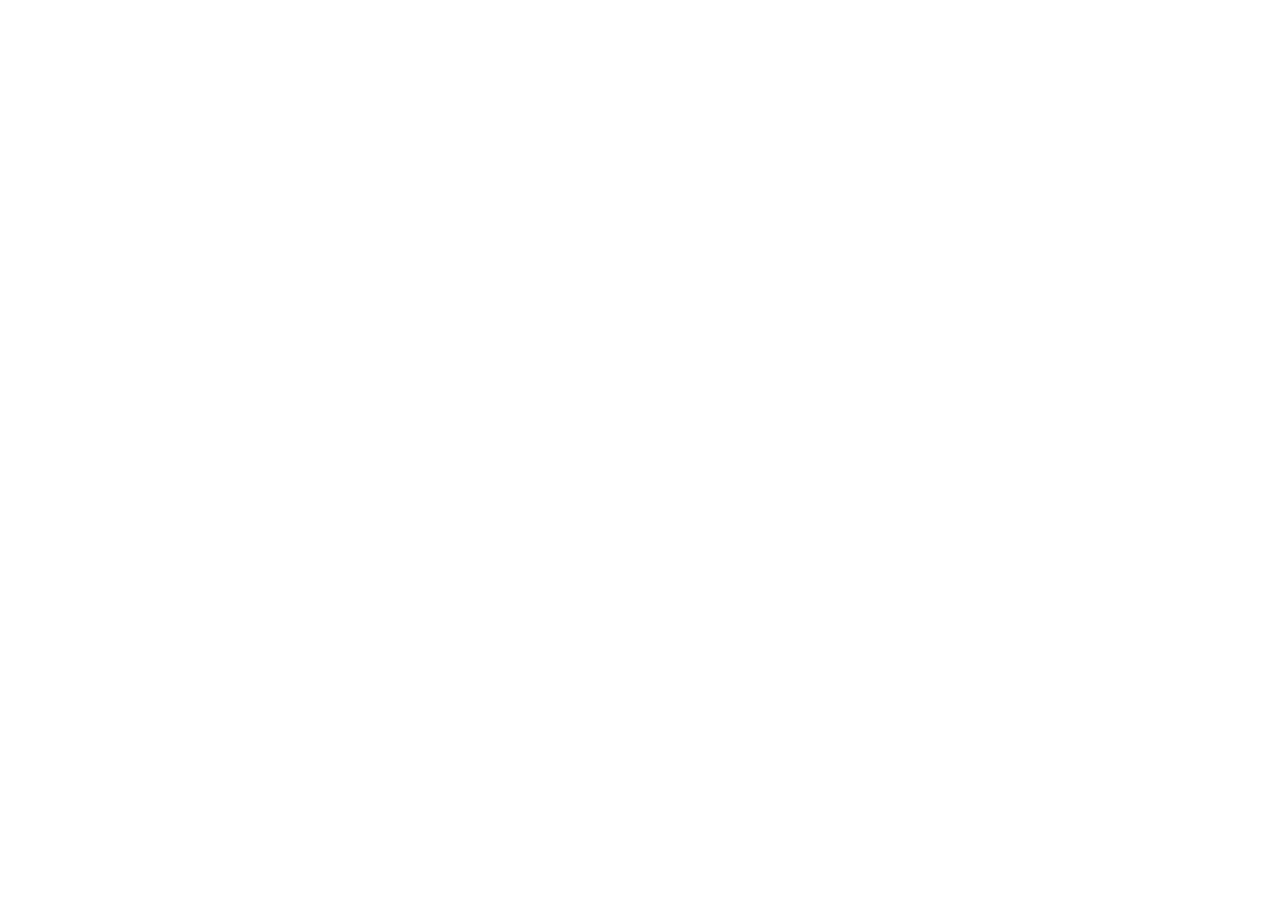
==== praticas/aluno-online-vanilla/index.html @ 41465c9f "Initial commit" ====
<!doctype html>
<html lang="pt-BR">
  <head>
    <meta charset="UTF-8" />
    <link rel="icon" type="image/svg+xml" href="/javascript.svg" />
    <meta name="viewport" content="width=device-width, initial-scale=1.0" />
    <title>Aluno Online</title>
  </head>
  <body>
    <script type="module" src="/src/main.js"></script>
  </body>
</html>
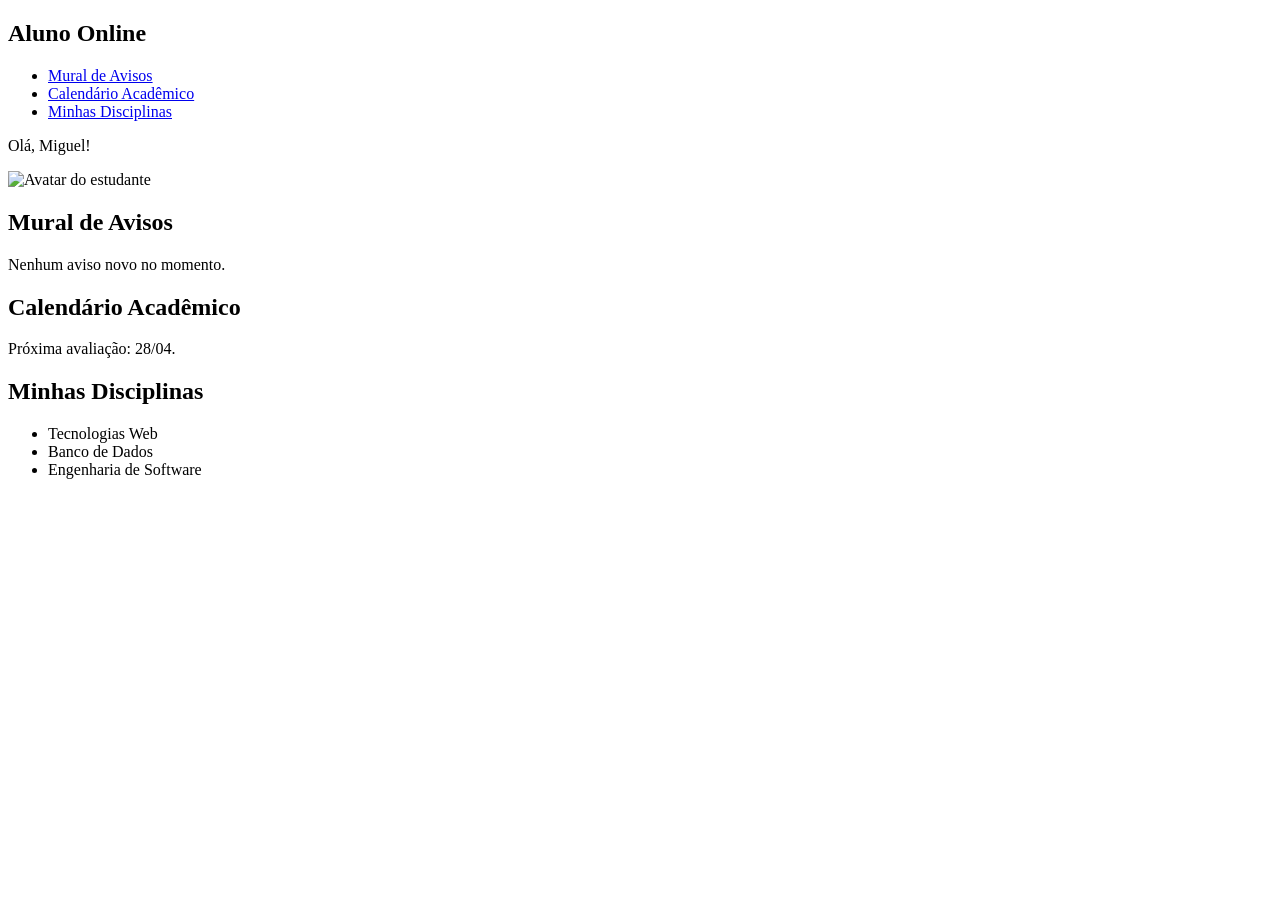
==== commit 055e8a7a: "feat: conclui pratica01. Fecha #1" ====
--- a/praticas/aluno-online-vanilla/index.html
+++ b/praticas/aluno-online-vanilla/index.html
@@ -7,6 +7,48 @@
     <title>Aluno Online</title>
   </head>
   <body>
+    <aside aria-label="Menu lateral">
+      <header>
+        <h1>Aluno Online</h1>
+      </header>
+
+      <nav aria-label="Navegação principal">
+        <ul>
+          <li><a href="#avisos">Mural de Avisos</a></li>
+          <li><a href="#calendario">Calendário Acadêmico</a></li>
+          <li><a href="#disciplinas">Minhas Disciplinas</a></li>
+        </ul>
+      </nav>
+    </aside>
+
+    <main>
+      <header>
+        <p>Olá, Miguel!</p>
+        <img src="/avatar.svg" alt="Avatar do estudante" width="40" height="40" />
+      </header>
+
+      <section aria-label="Conteúdo da dashboard">
+        <article id="avisos" aria-labelledby="titulo-avisos">
+          <h2 id="titulo-avisos">Mural de Avisos</h2>
+          <p>Nenhum aviso novo no momento.</p>
+        </article>
+
+        <article id="calendario" aria-labelledby="titulo-calendario">
+          <h2 id="titulo-calendario">Calendário Acadêmico</h2>
+          <p>Próxima avaliação: 28/04.</p>
+        </article>
+
+        <article id="disciplinas" aria-labelledby="titulo-disciplinas">
+          <h2 id="titulo-disciplinas">Minhas Disciplinas</h2>
+          <ul>
+            <li>Tecnologias Web</li>
+            <li>Banco de Dados</li>
+            <li>Engenharia de Software</li>
+          </ul>
+        </article>
+      </section>
+    </main>
+
     <script type="module" src="/src/main.js"></script>
   </body>
 </html>
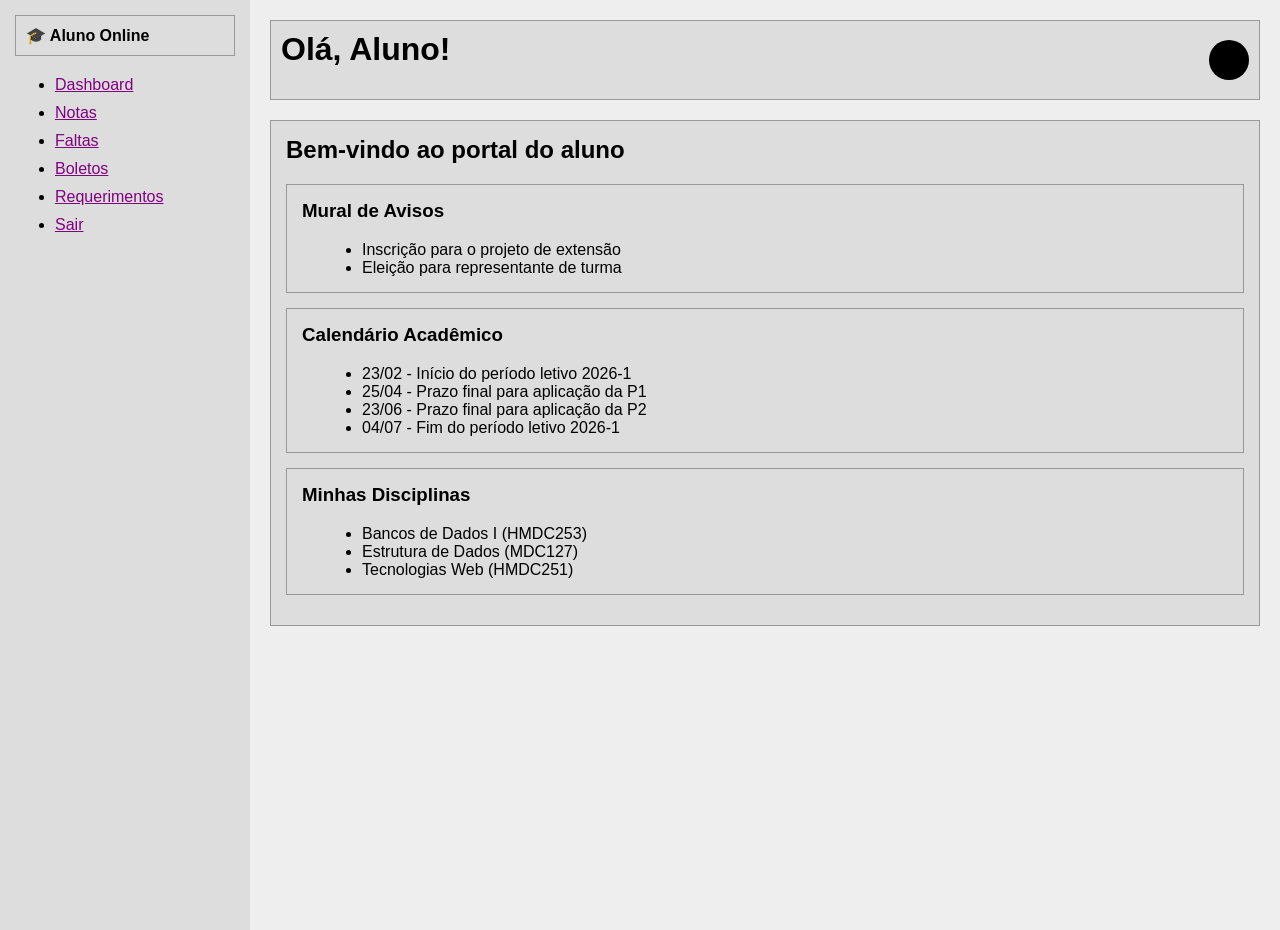
==== commit 62c54cc6: "feat: conclui pratica01. Fecha #ID" ====
--- a/praticas/aluno-online-vanilla/index.html
+++ b/praticas/aluno-online-vanilla/index.html
@@ -1,54 +1,142 @@
 <!doctype html>
 <html lang="pt-BR">
-  <head>
-    <meta charset="UTF-8" />
-    <link rel="icon" type="image/svg+xml" href="/javascript.svg" />
-    <meta name="viewport" content="width=device-width, initial-scale=1.0" />
-    <title>Aluno Online</title>
-  </head>
-  <body>
-    <aside aria-label="Menu lateral">
-      <header>
-        <h1>Aluno Online</h1>
-      </header>
+<head>
+  <meta charset="UTF-8">
+  <title>Aluno Online</title>
 
-      <nav aria-label="Navegação principal">
+  <style>
+    body {
+      margin: 0;
+      font-family: Arial, sans-serif;
+      display: flex;
+      background: #eee;
+    }
+
+    /* SIDEBAR */
+    aside {
+      width: 220px;
+      background: #ddd;
+      padding: 15px;
+      height: 100vh;
+    }
+
+    .logo {
+      border: 1px solid #999;
+      padding: 10px;
+      margin-bottom: 20px;
+      font-weight: bold;
+    }
+
+    aside ul {
+      list-style: disc;
+      padding-left: 20px;
+    }
+
+    aside li {
+      margin: 10px 0;
+    }
+
+    aside a {
+      color: purple;
+      text-decoration: underline;
+    }
+
+    /* CONTEÚDO */
+    main {
+      flex: 1;
+      padding: 20px;
+    }
+
+    .topo {
+      display: flex;
+      justify-content: space-between;
+      align-items: center;
+      border: 1px solid #999;
+      padding: 10px;
+      margin-bottom: 20px;
+      background: #ddd;
+    }
+
+    .avatar {
+      width: 40px;
+      height: 40px;
+      background: black;
+      border-radius: 50%;
+    }
+
+    .box {
+      border: 1px solid #999;
+      padding: 15px;
+      margin-bottom: 15px;
+      background: #ddd;
+    }
+
+    h1, h2, h3 {
+      margin-top: 0;
+    }
+
+    ul {
+      margin: 5px 0 0 20px;
+    }
+
+  </style>
+</head>
+
+<body>
+
+  <aside>
+    <div class="logo">🎓 Aluno Online</div>
+
+    <ul>
+      <li><a href="#">Dashboard</a></li>
+      <li><a href="#">Notas</a></li>
+      <li><a href="#">Faltas</a></li>
+      <li><a href="#">Boletos</a></li>
+      <li><a href="#">Requerimentos</a></li>
+      <li><a href="#">Sair</a></li>
+    </ul>
+  </aside>
+
+  <main>
+
+    <div class="topo">
+      <h1>Olá, Aluno!</h1>
+      <div class="avatar"></div>
+    </div>
+
+    <div class="box">
+      <h2>Bem-vindo ao portal do aluno</h2>
+
+      <div class="box">
+        <h3>Mural de Avisos</h3>
         <ul>
-          <li><a href="#avisos">Mural de Avisos</a></li>
-          <li><a href="#calendario">Calendário Acadêmico</a></li>
-          <li><a href="#disciplinas">Minhas Disciplinas</a></li>
+          <li>Inscrição para o projeto de extensão</li>
+          <li>Eleição para representante de turma</li>
         </ul>
-      </nav>
-    </aside>
+      </div>
 
-    <main>
-      <header>
-        <p>Olá, Miguel!</p>
-        <img src="/avatar.svg" alt="Avatar do estudante" width="40" height="40" />
-      </header>
+      <div class="box">
+        <h3>Calendário Acadêmico</h3>
+        <ul>
+          <li>23/02 - Início do período letivo 2026-1</li>
+          <li>25/04 - Prazo final para aplicação da P1</li>
+          <li>23/06 - Prazo final para aplicação da P2</li>
+          <li>04/07 - Fim do período letivo 2026-1</li>
+        </ul>
+      </div>
 
-      <section aria-label="Conteúdo da dashboard">
-        <article id="avisos" aria-labelledby="titulo-avisos">
-          <h2 id="titulo-avisos">Mural de Avisos</h2>
-          <p>Nenhum aviso novo no momento.</p>
-        </article>
+      <div class="box">
+        <h3>Minhas Disciplinas</h3>
+        <ul>
+          <li>Bancos de Dados I (HMDC253)</li>
+          <li>Estrutura de Dados (MDC127)</li>
+          <li>Tecnologias Web (HMDC251)</li>
+        </ul>
+      </div>
 
-        <article id="calendario" aria-labelledby="titulo-calendario">
-          <h2 id="titulo-calendario">Calendário Acadêmico</h2>
-          <p>Próxima avaliação: 28/04.</p>
-        </article>
+    </div>
 
-        <article id="disciplinas" aria-labelledby="titulo-disciplinas">
-          <h2 id="titulo-disciplinas">Minhas Disciplinas</h2>
-          <ul>
-            <li>Tecnologias Web</li>
-            <li>Banco de Dados</li>
-            <li>Engenharia de Software</li>
-          </ul>
-        </article>
-      </section>
-    </main>
+  </main>
 
-    <script type="module" src="/src/main.js"></script>
-  </body>
-</html>
+</body>
+</html>
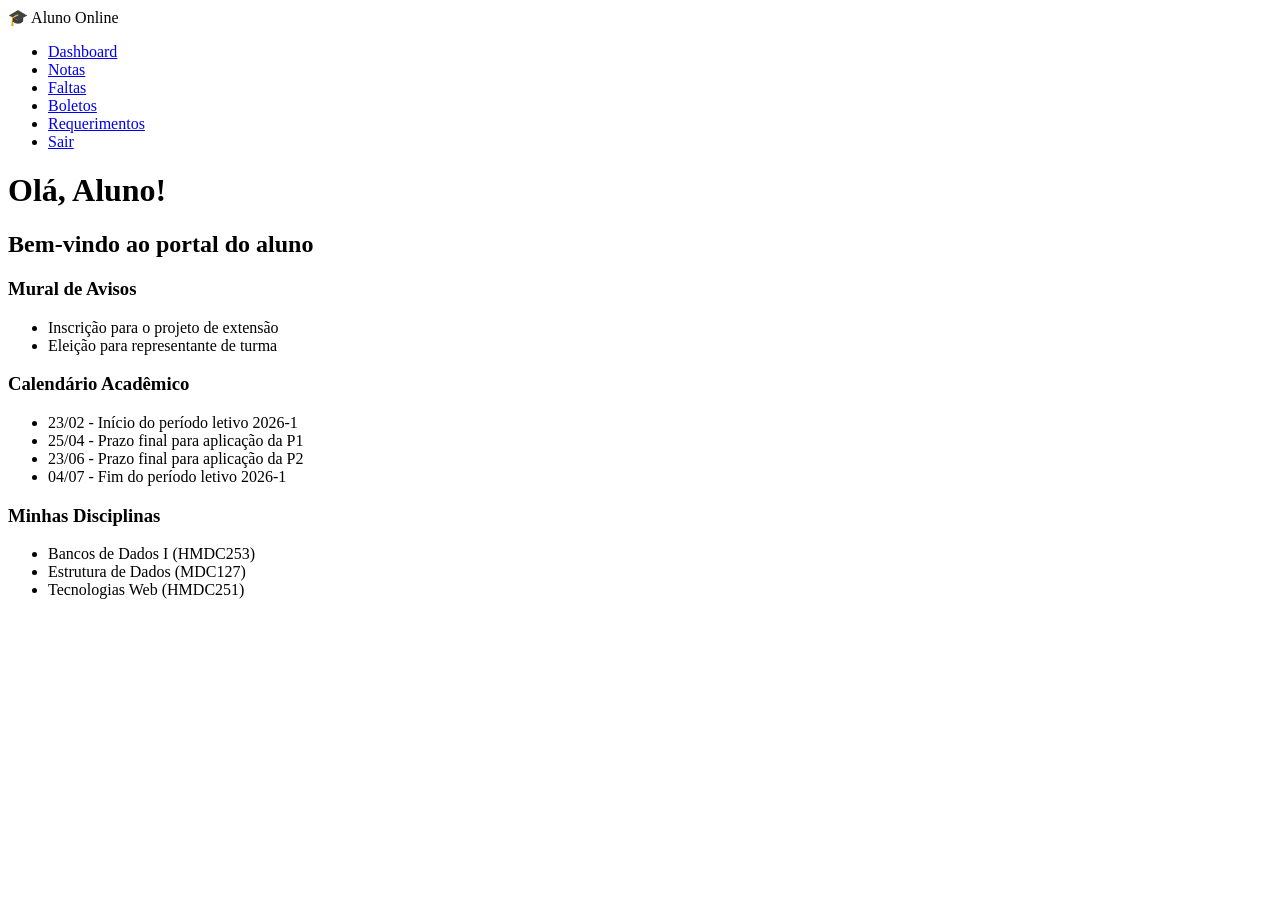
==== commit 39896bf1: "feat: conclui pratica02. Fecha #4" ====
--- a/praticas/aluno-online-vanilla/index.html
+++ b/praticas/aluno-online-vanilla/index.html
@@ -3,83 +3,7 @@
 <head>
   <meta charset="UTF-8">
   <title>Aluno Online</title>
-
-  <style>
-    body {
-      margin: 0;
-      font-family: Arial, sans-serif;
-      display: flex;
-      background: #eee;
-    }
-
-    /* SIDEBAR */
-    aside {
-      width: 220px;
-      background: #ddd;
-      padding: 15px;
-      height: 100vh;
-    }
-
-    .logo {
-      border: 1px solid #999;
-      padding: 10px;
-      margin-bottom: 20px;
-      font-weight: bold;
-    }
-
-    aside ul {
-      list-style: disc;
-      padding-left: 20px;
-    }
-
-    aside li {
-      margin: 10px 0;
-    }
-
-    aside a {
-      color: purple;
-      text-decoration: underline;
-    }
-
-    /* CONTEÚDO */
-    main {
-      flex: 1;
-      padding: 20px;
-    }
-
-    .topo {
-      display: flex;
-      justify-content: space-between;
-      align-items: center;
-      border: 1px solid #999;
-      padding: 10px;
-      margin-bottom: 20px;
-      background: #ddd;
-    }
-
-    .avatar {
-      width: 40px;
-      height: 40px;
-      background: black;
-      border-radius: 50%;
-    }
-
-    .box {
-      border: 1px solid #999;
-      padding: 15px;
-      margin-bottom: 15px;
-      background: #ddd;
-    }
-
-    h1, h2, h3 {
-      margin-top: 0;
-    }
-
-    ul {
-      margin: 5px 0 0 20px;
-    }
-
-  </style>
+  <link rel="stylesheet" href="./style.css">
 </head>
 
 <body>
@@ -97,46 +21,50 @@
     </ul>
   </aside>
 
-  <main>
+  <div class="container">
 
     <div class="topo">
       <h1>Olá, Aluno!</h1>
       <div class="avatar"></div>
     </div>
 
-    <div class="box">
-      <h2>Bem-vindo ao portal do aluno</h2>
+    <main>
 
       <div class="box">
-        <h3>Mural de Avisos</h3>
-        <ul>
-          <li>Inscrição para o projeto de extensão</li>
-          <li>Eleição para representante de turma</li>
-        </ul>
+        <h2>Bem-vindo ao portal do aluno</h2>
+
+        <div class="box">
+          <h3>Mural de Avisos</h3>
+          <ul>
+            <li>Inscrição para o projeto de extensão</li>
+            <li>Eleição para representante de turma</li>
+          </ul>
+        </div>
+
+        <div class="box">
+          <h3>Calendário Acadêmico</h3>
+          <ul>
+            <li>23/02 - Início do período letivo 2026-1</li>
+            <li>25/04 - Prazo final para aplicação da P1</li>
+            <li>23/06 - Prazo final para aplicação da P2</li>
+            <li>04/07 - Fim do período letivo 2026-1</li>
+          </ul>
+        </div>
+
+        <div class="box">
+          <h3>Minhas Disciplinas</h3>
+          <ul>
+            <li>Bancos de Dados I (HMDC253)</li>
+            <li>Estrutura de Dados (MDC127)</li>
+            <li>Tecnologias Web (HMDC251)</li>
+          </ul>
+        </div>
+
       </div>
 
-      <div class="box">
-        <h3>Calendário Acadêmico</h3>
-        <ul>
-          <li>23/02 - Início do período letivo 2026-1</li>
-          <li>25/04 - Prazo final para aplicação da P1</li>
-          <li>23/06 - Prazo final para aplicação da P2</li>
-          <li>04/07 - Fim do período letivo 2026-1</li>
-        </ul>
-      </div>
+    </main>
 
-      <div class="box">
-        <h3>Minhas Disciplinas</h3>
-        <ul>
-          <li>Bancos de Dados I (HMDC253)</li>
-          <li>Estrutura de Dados (MDC127)</li>
-          <li>Tecnologias Web (HMDC251)</li>
-        </ul>
-      </div>
-
-    </div>
-
-  </main>
+  </div>
 
 </body>
 </html>
